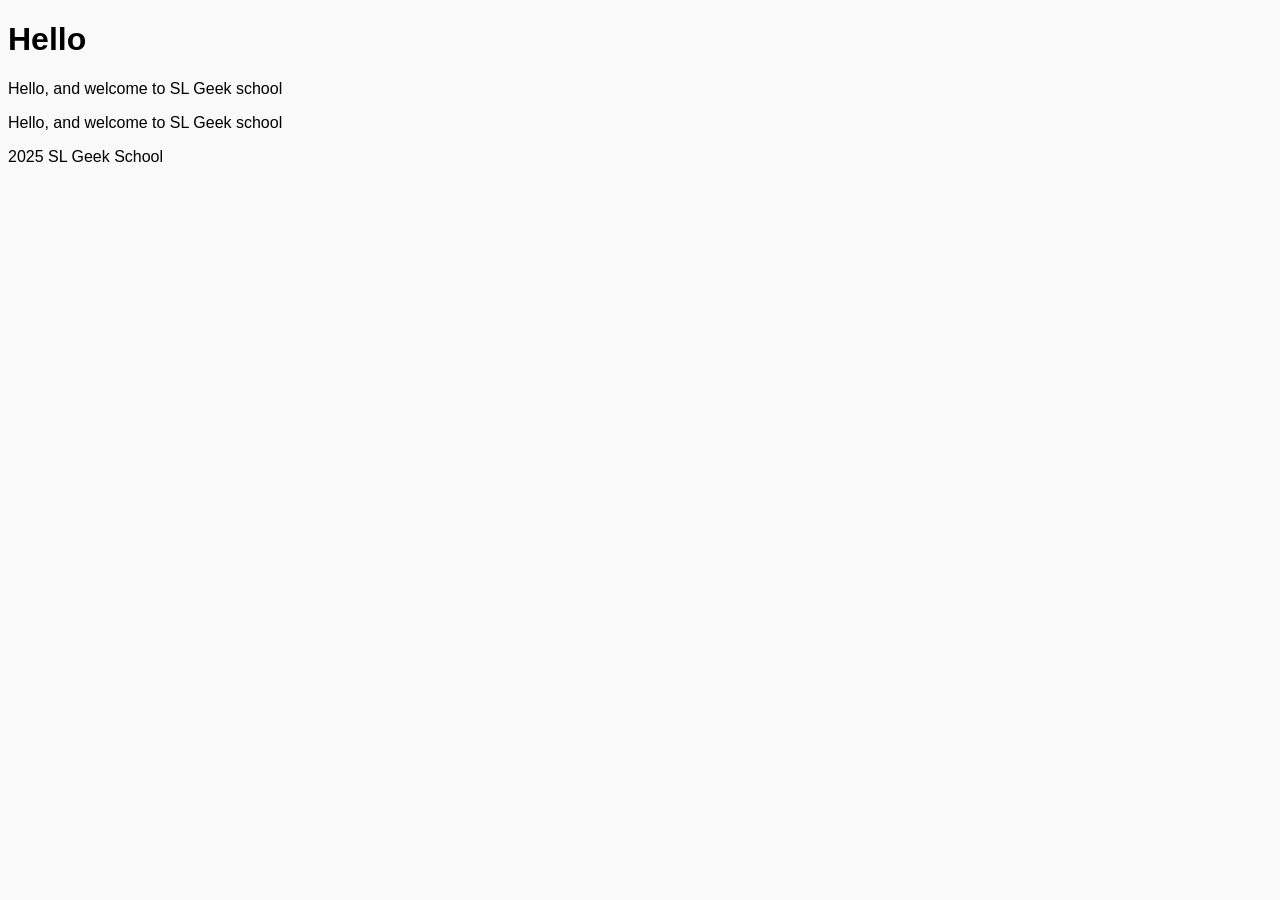
==== index.html @ ce6c477d "Footer added to index.html" ====
<!DOCTYPE html>
<html lang="en">
<head>
    <meta charset="UTF-8">
    <meta name="viewport" content="width=device-width, initial-scale=1.0">
    <title>SL Geek school</title>
    <link rel="stylesheet" href="./style.css">
</head>
<body>
    <h1>Hello</h1>
    <p>Hello, and welcome to SL Geek school</p>
    <p>Hello, and welcome to SL Geek school</p>
    <footer>2025 SL Geek School</footer>
    <Script src="./script.js"></Script>
</body>
</html>
---- style.css ----
body{
    font-family: sans-serif;
    background-color: #f9f9f9;
}
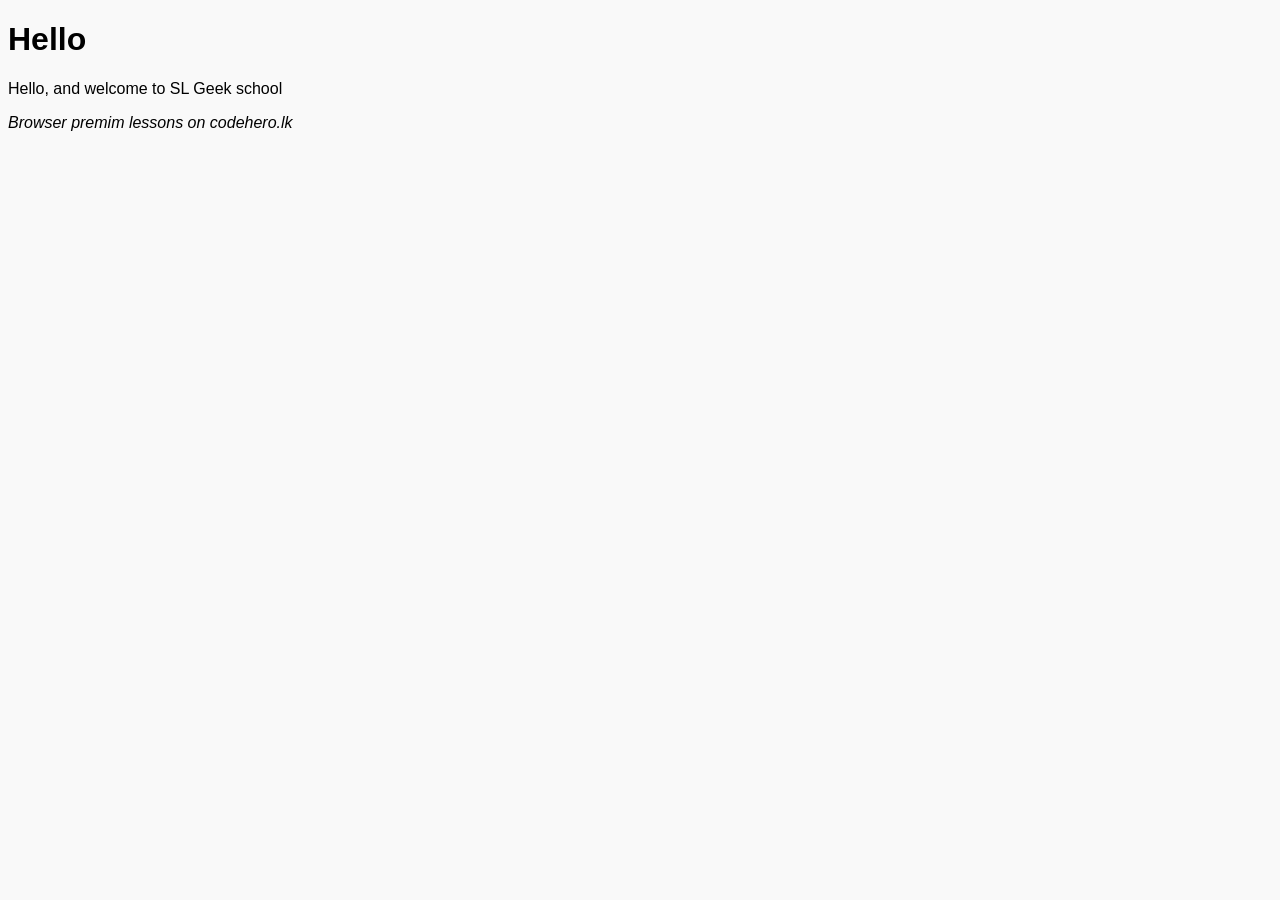
==== commit aa507125: "Added a new para" ====
--- a/index.html
+++ b/index.html
@@ -9,8 +9,7 @@
 <body>
     <h1>Hello</h1>
     <p>Hello, and welcome to SL Geek school</p>
-    <p>Hello, and welcome to SL Geek school</p>
-    <footer>2025 SL Geek School</footer>
+    <p><i>Browser premim lessons on codehero.lk</i></p>
     <Script src="./script.js"></Script>
 </body>
 </html>
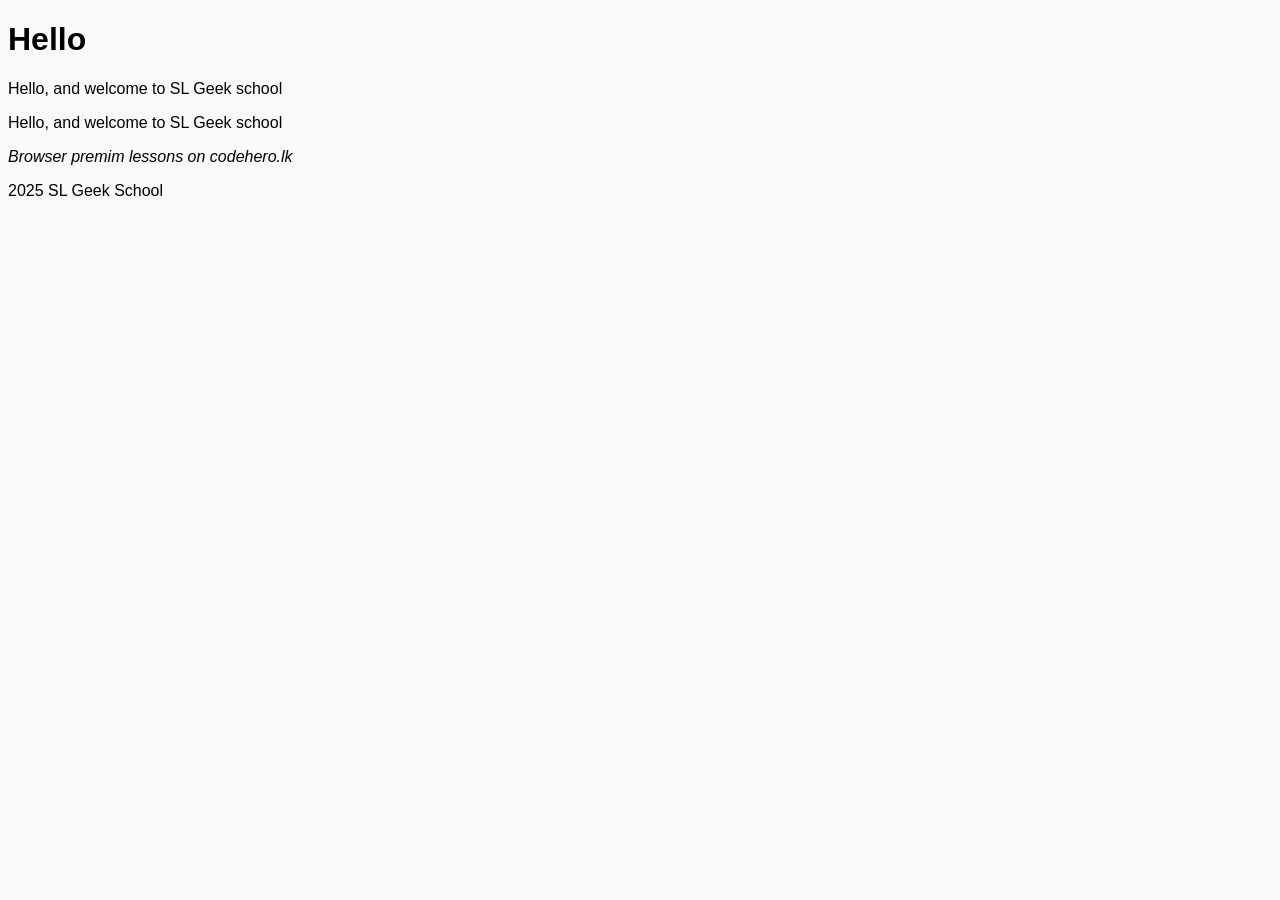
==== commit f6cf9d24: "Resolved conflicts" ====
--- a/index.html
+++ b/index.html
@@ -9,7 +9,12 @@
 <body>
     <h1>Hello</h1>
     <p>Hello, and welcome to SL Geek school</p>
+    <p>Hello, and welcome to SL Geek school</p>
+    
     <p><i>Browser premim lessons on codehero.lk</i></p>
+
+    <footer>2025 SL Geek School</footer>
+    
     <Script src="./script.js"></Script>
 </body>
 </html>
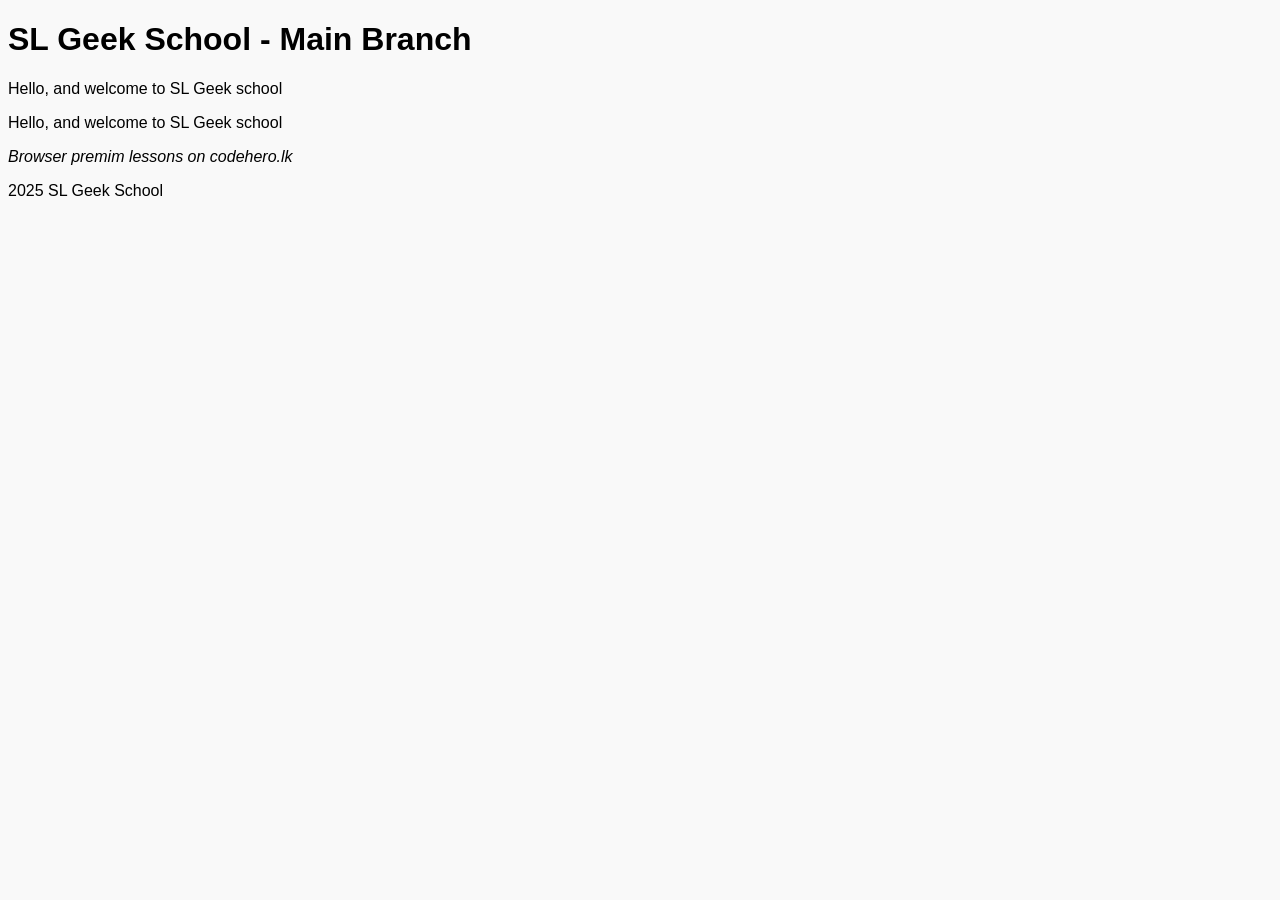
==== commit 420740d6: "Something" ====
--- a/index.html
+++ b/index.html
@@ -7,14 +7,14 @@
     <link rel="stylesheet" href="./style.css">
 </head>
 <body>
-    <h1>Hello</h1>
+    <h1>SL Geek School - Main Branch</h1>
     <p>Hello, and welcome to SL Geek school</p>
     <p>Hello, and welcome to SL Geek school</p>
     
     <p><i>Browser premim lessons on codehero.lk</i></p>
 
     <footer>2025 SL Geek School</footer>
-    
+
     <Script src="./script.js"></Script>
 </body>
 </html>
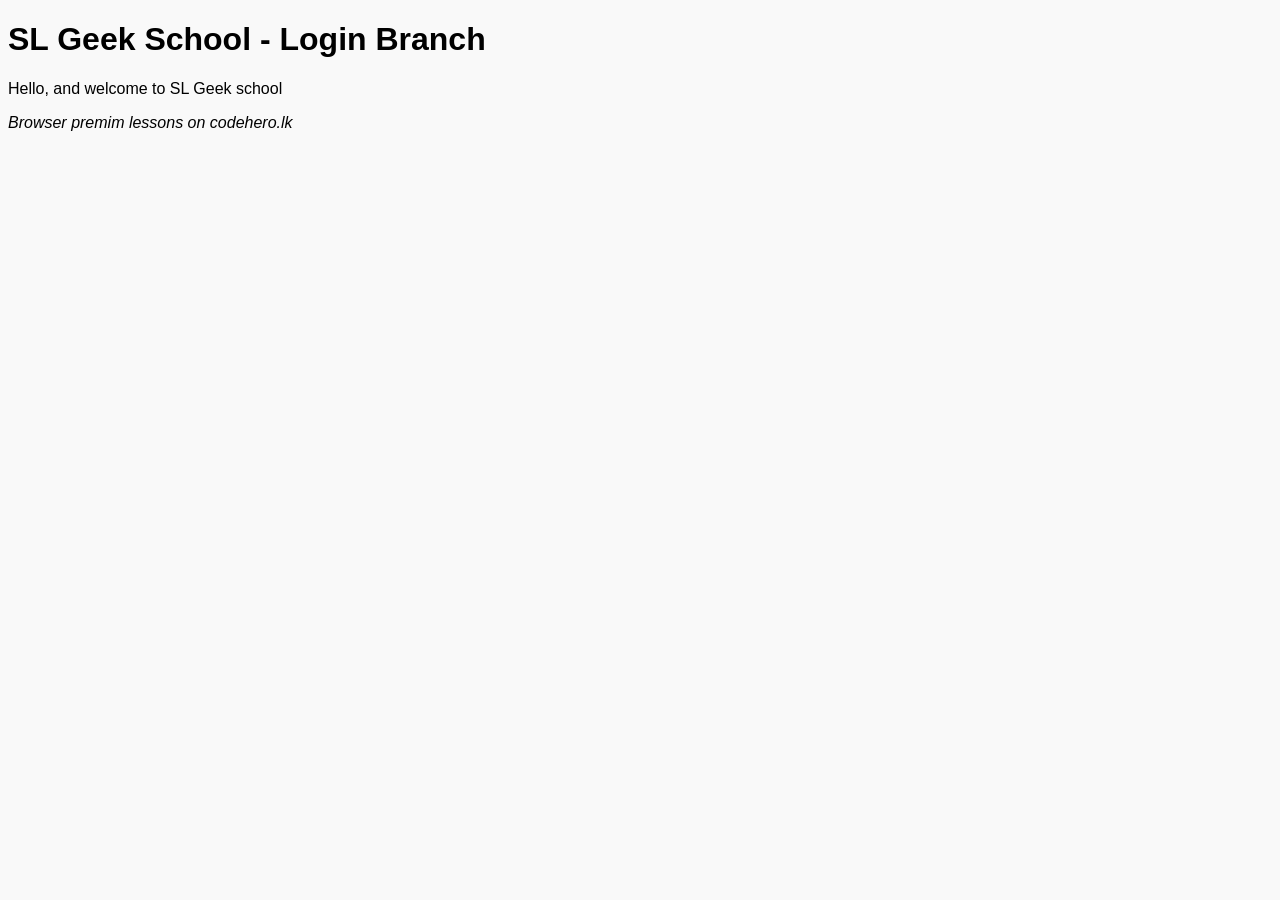
==== commit 8fb8c3bf: "something more" ====
--- a/index.html
+++ b/index.html
@@ -7,14 +7,9 @@
     <link rel="stylesheet" href="./style.css">
 </head>
 <body>
-    <h1>SL Geek School - Main Branch</h1>
+    <h1>SL Geek School - Login Branch</h1>
     <p>Hello, and welcome to SL Geek school</p>
-    <p>Hello, and welcome to SL Geek school</p>
-    
     <p><i>Browser premim lessons on codehero.lk</i></p>
-
-    <footer>2025 SL Geek School</footer>
-
     <Script src="./script.js"></Script>
 </body>
 </html>
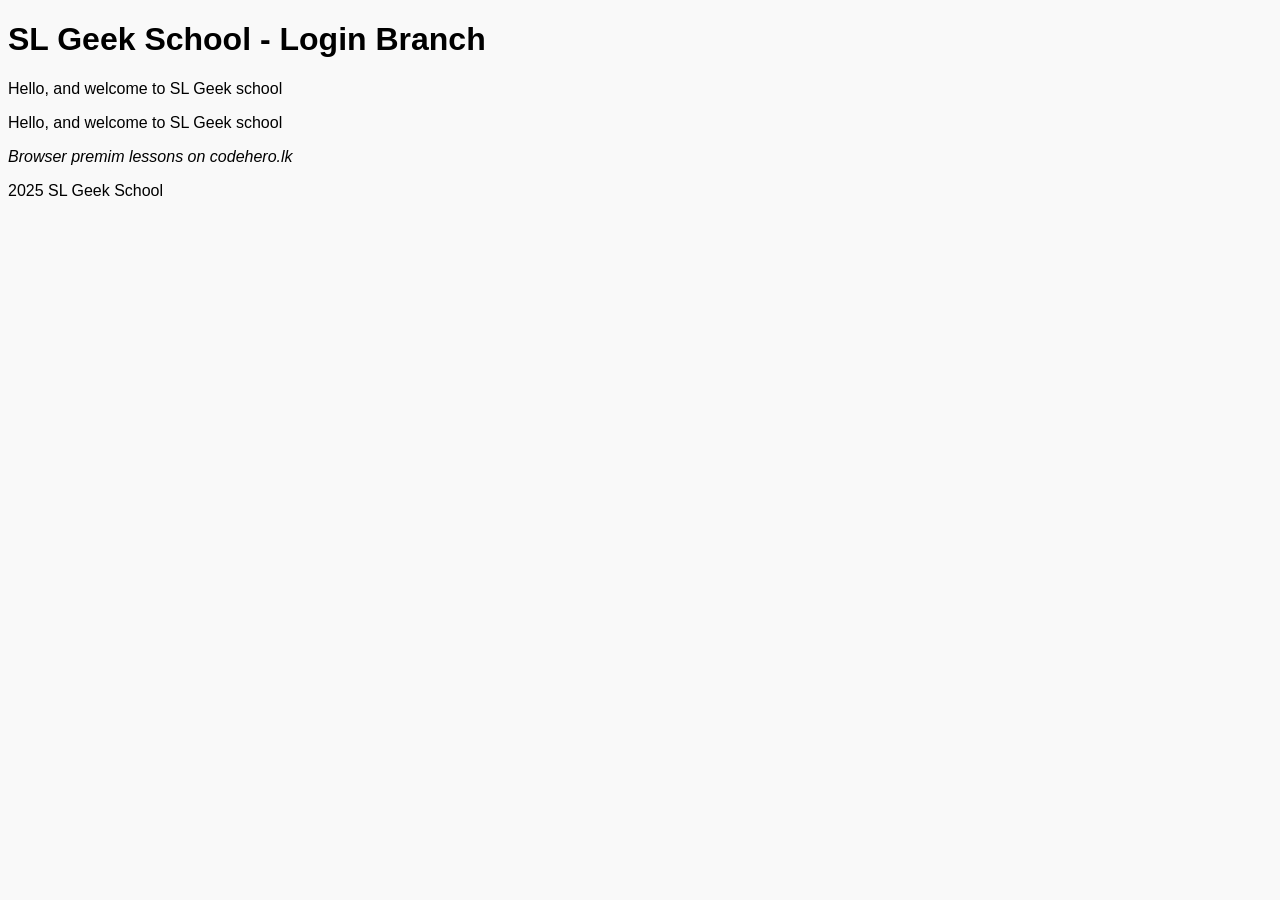
==== commit 915312a2: "merge" ====
--- a/index.html
+++ b/index.html
@@ -9,7 +9,12 @@
 <body>
     <h1>SL Geek School - Login Branch</h1>
     <p>Hello, and welcome to SL Geek school</p>
+    <p>Hello, and welcome to SL Geek school</p>
+    
     <p><i>Browser premim lessons on codehero.lk</i></p>
+
+    <footer>2025 SL Geek School</footer>
+
     <Script src="./script.js"></Script>
 </body>
 </html>
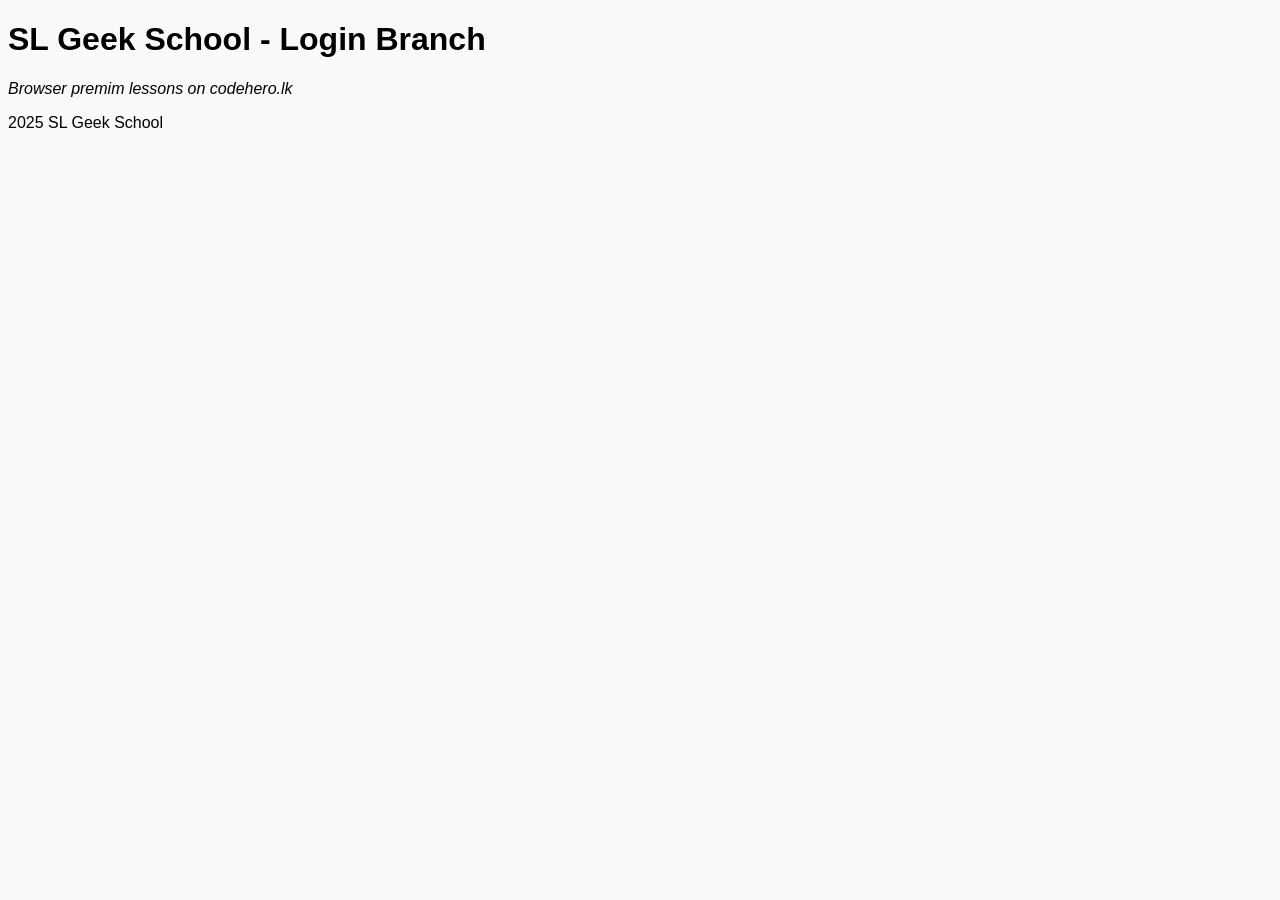
==== commit cc02fc54: "Updated index" ====
--- a/index.html
+++ b/index.html
@@ -8,8 +8,6 @@
 </head>
 <body>
     <h1>SL Geek School - Login Branch</h1>
-    <p>Hello, and welcome to SL Geek school</p>
-    <p>Hello, and welcome to SL Geek school</p>
     
     <p><i>Browser premim lessons on codehero.lk</i></p>
 
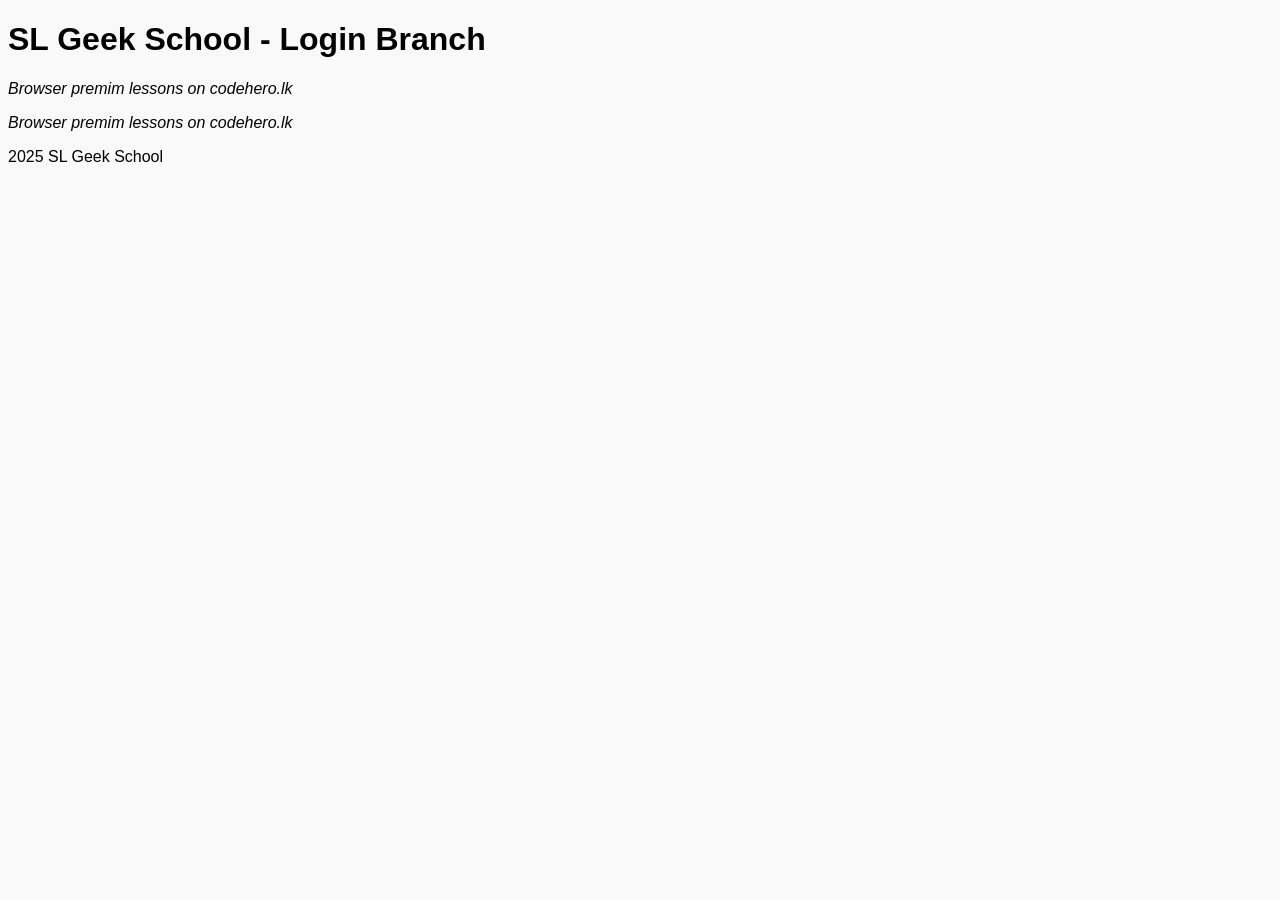
==== commit ba9dcdfe: "create a new branch" ====
--- a/index.html
+++ b/index.html
@@ -10,6 +10,7 @@
     <h1>SL Geek School - Login Branch</h1>
     
     <p><i>Browser premim lessons on codehero.lk</i></p>
+    <p><i>Browser premim lessons on codehero.lk</i></p>
 
     <footer>2025 SL Geek School</footer>
 
